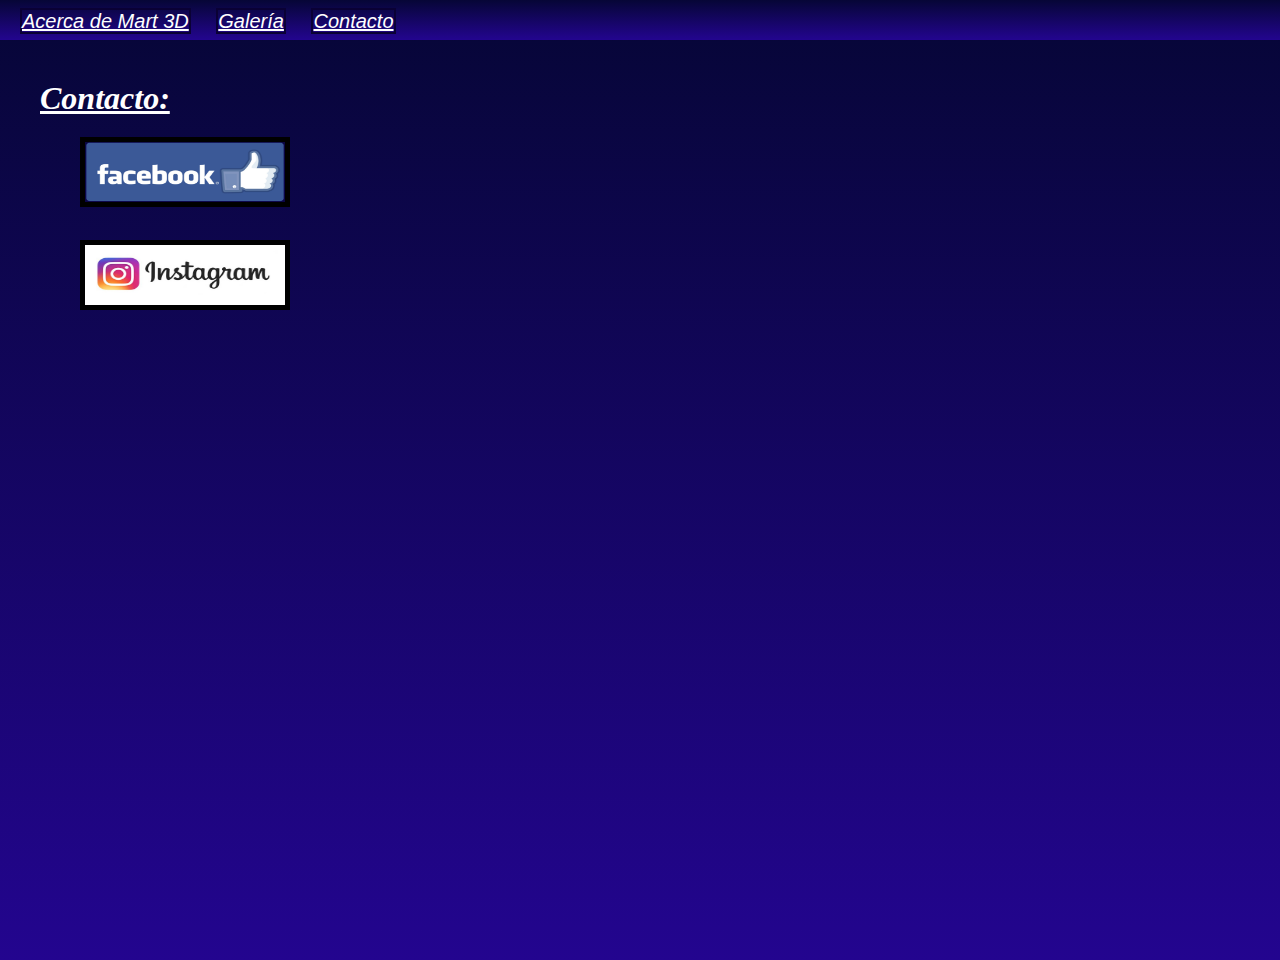
==== contacto.html @ b95e2aca "Update contacto.html" ====
<!DOCTYPE html>
<html lang="es">
<head>
    <meta charset="UTF-8">
    <meta name="description" content="Modelado e impresión 3D">
    <meta name="keywords" content="Modelado 3D, Impresión 3D, Modelos 3D">
    <meta name="author" content="Villamandos Gonzalo">
    <meta http-equiv="X-UA-Compatible" content="IE=edge">
    <meta name="viewport" content="width=device-width, initial-scale=0.6">
    <link rel="stylesheet" type="text/css" href="estilo.css">
    <link rel="shortcut icon" href="favicon.ico">
    <title>Contacto: Mart 3D</title>
    <style>

        * {
            margin: 0;
            padding; 0;
        }
       
       header {

            background-image: linear-gradient(rgb(6, 6, 54),rgb(35, 5, 143));
            font-size: 20px;
            font-style: italic;
            font-family: sans-serif;
            height: 30px;
            text-align: left;
            padding-top: 10px;
            padding-left: 20px;
            width: 100%;
            position:fixed;

    
        }

        header a {
            color:white;
            border: 2px solid rgb(10, 1, 53);
            margin-right: 20px;
            padding 10px;
       }

       header a:hover {
            color: rgb(23, 201, 255);
            border: 2px solid rgb(23, 201, 255);
        }

        main {
        background-image: linear-gradient(rgb(6, 6, 54),rgb(35, 5, 143));
        height: 100%;
        color: white;
        height: 100vh;
        padding-top: 60px;
        padding-left: 20px;
        }
        main h1 {
            text-decoration: underline;
            text-decoration: bold;
            margin: 20px;
        }
        main img {
            height: 300px;
            width: 300px;
            margin-left: 60px;
            border: 5px solid black;
        }
        .logo {
           margin: 20px;
           display:inline-table
            }
    </style>
</head>
<body>
    <header>
        <nav>
            <a href="index.html">Acerca de Mart 3D</a>
            <a href="galeria.html">Galería</a>
            <a href="contacto.html">Contacto</a>
        </nav>
    </header>
    <main>
        <h1><i>Contacto:</i></h1>
        <h2 class="contacto">
        <a href="https://www.facebook.com/Mart-3D-104970174961009" target="_blank">
            <img src="fblogo.png" alt="Facebook" style="width:200px;height:60px;">
        </a><br><br>
        <a href="https://www.instagram.com/mart_3d/" target="_blank">
            <img src="iglogo.png" alt="Instagram" style="width:200px;height:60px;">
        </a>
          
    </h2>
    </main>
</body>
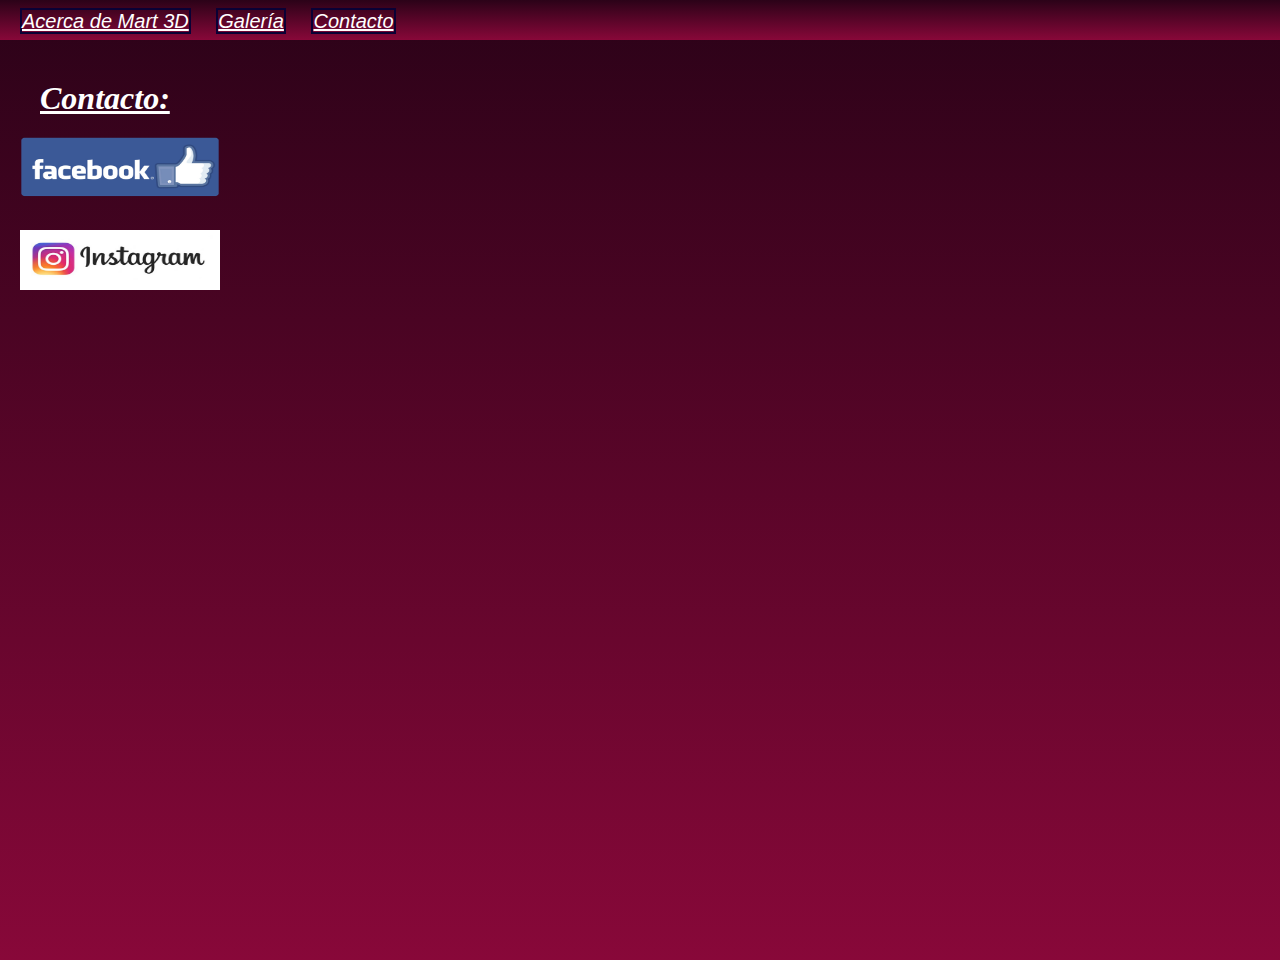
==== commit e86aa090: "Update contacto.html" ====
--- a/contacto.html
+++ b/contacto.html
@@ -6,7 +6,7 @@
     <meta name="keywords" content="Modelado 3D, Impresión 3D, Modelos 3D">
     <meta name="author" content="Villamandos Gonzalo">
     <meta http-equiv="X-UA-Compatible" content="IE=edge">
-    <meta name="viewport" content="width=device-width, initial-scale=0.6">
+    <meta name="viewport" content="width=device-width, initial-scale=0.7">
     <link rel="stylesheet" type="text/css" href="estilo.css">
     <link rel="shortcut icon" href="favicon.ico">
     <title>Contacto: Mart 3D</title>
@@ -19,7 +19,7 @@
        
        header {
 
-            background-image: linear-gradient(rgb(6, 6, 54),rgb(35, 5, 143));
+            background-image: linear-gradient(rgb(43, 2, 24),rgb(136, 8, 57));
             font-size: 20px;
             font-style: italic;
             font-family: sans-serif;
@@ -46,7 +46,7 @@
         }
 
         main {
-        background-image: linear-gradient(rgb(6, 6, 54),rgb(35, 5, 143));
+        background-image: linear-gradient(rgb(43, 2, 24),rgb(136, 8, 57));
         height: 100%;
         color: white;
         height: 100vh;
@@ -58,16 +58,6 @@
             text-decoration: bold;
             margin: 20px;
         }
-        main img {
-            height: 300px;
-            width: 300px;
-            margin-left: 60px;
-            border: 5px solid black;
-        }
-        .logo {
-           margin: 20px;
-           display:inline-table
-            }
     </style>
 </head>
 <body>
@@ -91,4 +81,3 @@
     </h2>
     </main>
 </body>
-
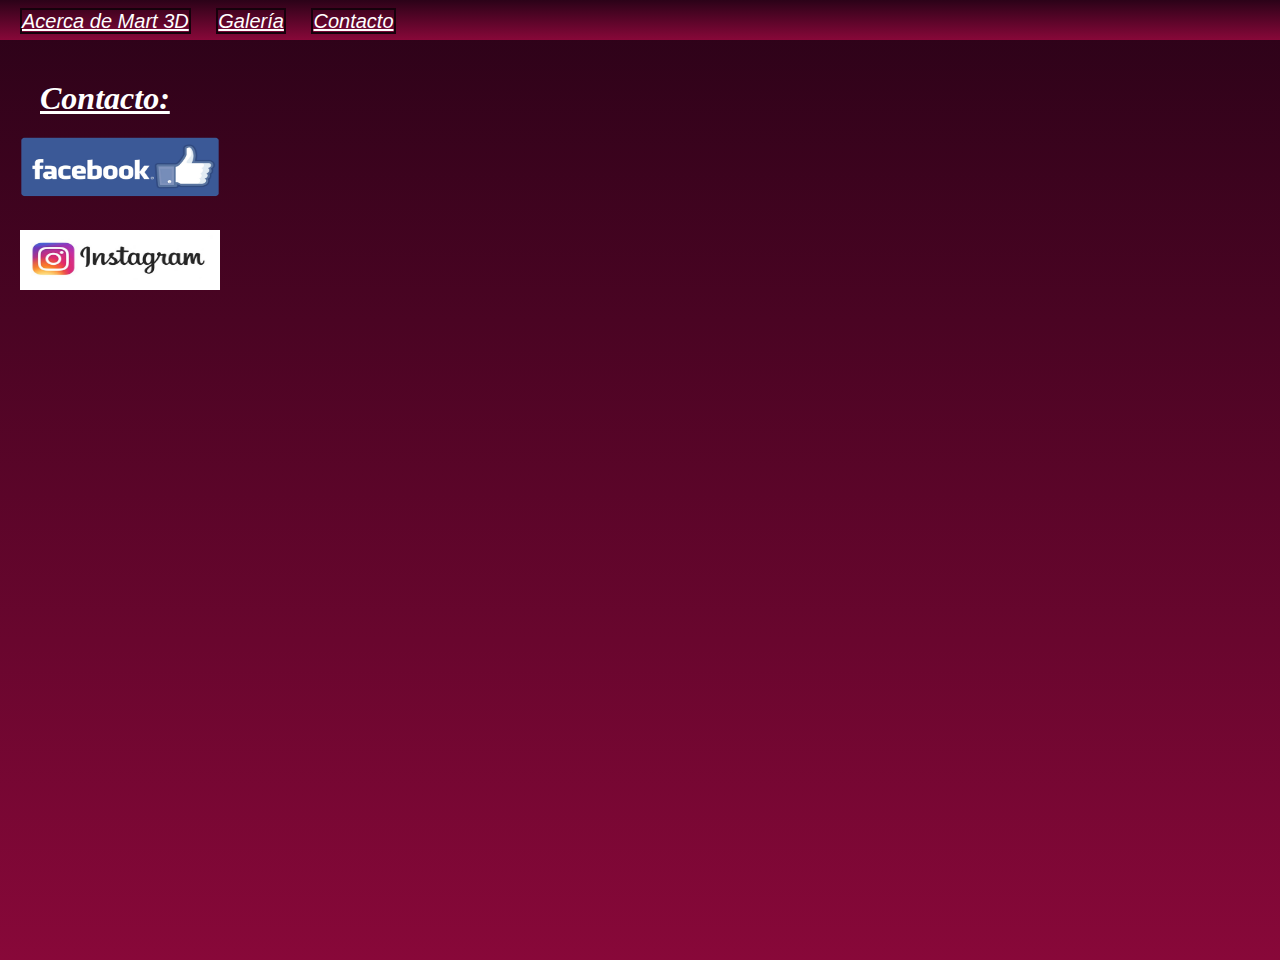
==== commit 7a99b69e: "Update contacto.html" ====
--- a/contacto.html
+++ b/contacto.html
@@ -35,7 +35,7 @@
 
         header a {
             color:white;
-            border: 2px solid rgb(10, 1, 53);
+            border: 2px solid rgb(22, 1, 12);
             margin-right: 20px;
             padding 10px;
        }
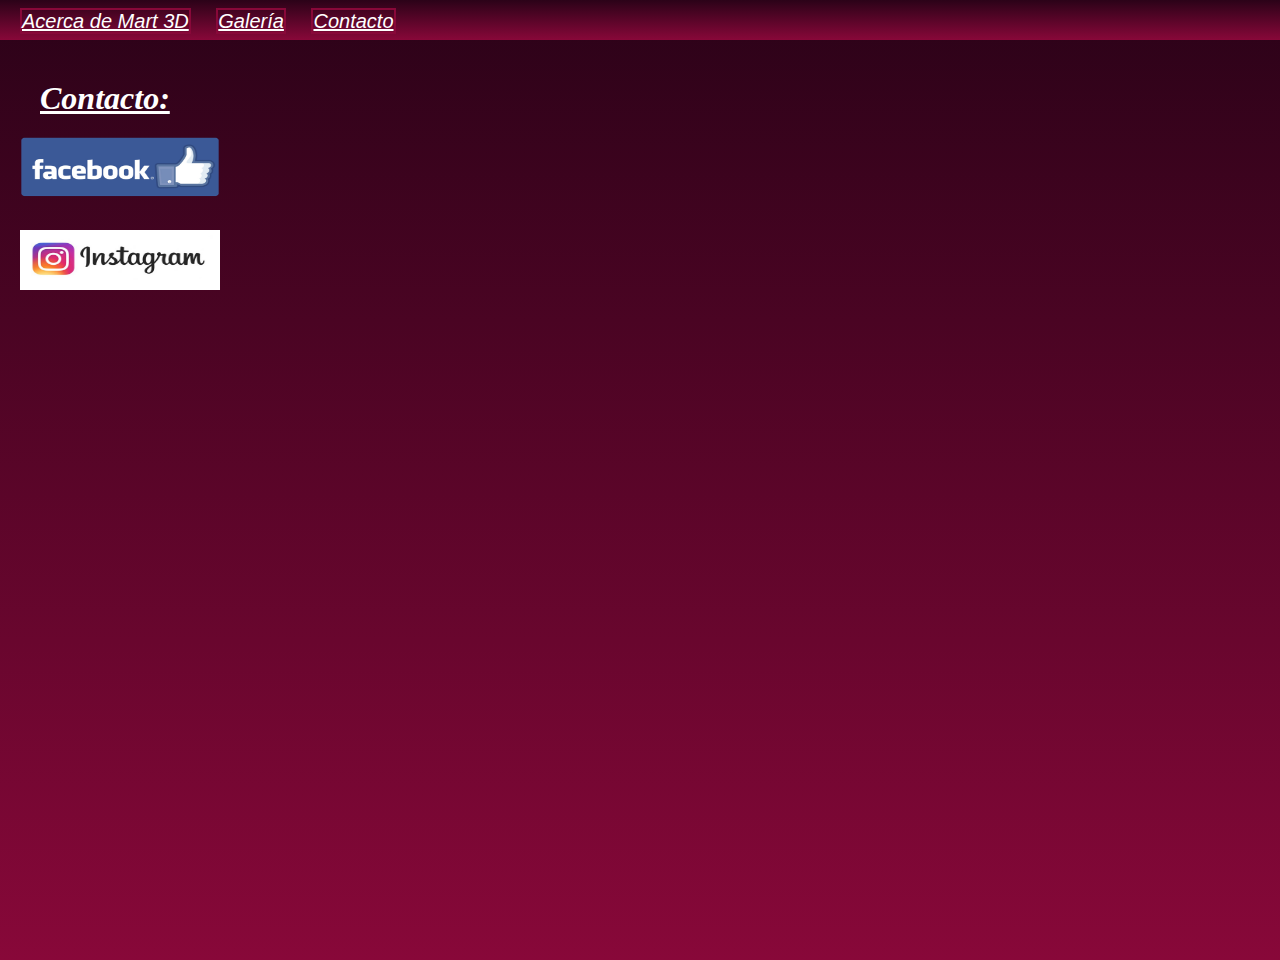
==== commit 138ea14f: "Update contacto.html" ====
--- a/contacto.html
+++ b/contacto.html
@@ -35,7 +35,7 @@
 
         header a {
             color:white;
-            border: 2px solid rgb(22, 1, 12);
+            border: 2px solid rgb(136, 8, 57);
             margin-right: 20px;
             padding 10px;
        }
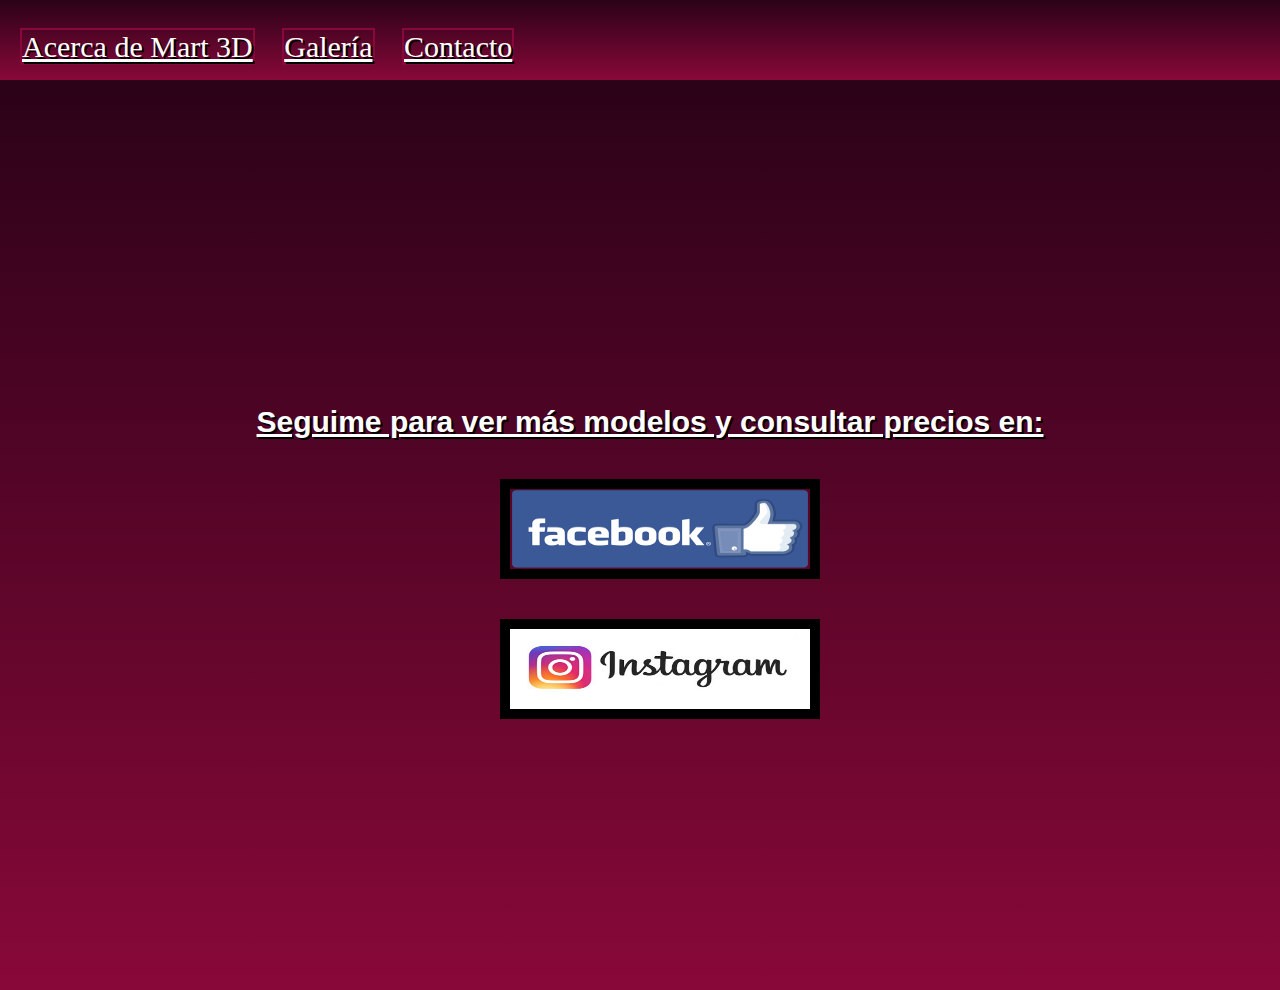
==== commit f3881499: "estilización" ====
--- a/contacto.html
+++ b/contacto.html
@@ -17,20 +17,17 @@
             padding; 0;
         }
        
-       header {
+        header {
 
             background-image: linear-gradient(rgb(43, 2, 24),rgb(136, 8, 57));
-            font-size: 20px;
-            font-style: italic;
-            font-family: sans-serif;
-            height: 30px;
-            text-align: left;
-            padding-top: 10px;
+            font-size: 30px;
+            font-family:Cambria, Cochin, Georgia, Times, 'Times New Roman', serif;
+            height: 50px;
+            text-align: left center;
+            padding-top: 30px;
             padding-left: 20px;
             width: 100%;
-            position:fixed;
-
-    
+            text-shadow: 2px 2px black;
         }
 
         header a {
@@ -50,13 +47,32 @@
         height: 100%;
         color: white;
         height: 100vh;
-        padding-top: 60px;
+        padding-top: 10px;
         padding-left: 20px;
+        align-content: center;
+        text-align: center;
         }
         main h1 {
             text-decoration: underline;
             text-decoration: bold;
             margin: 20px;
+            font-size: 30px;
+            text-shadow: 2px 2px black;
+            padding-top: 20px;
+            font-family:'Lucida Sans', 'Lucida Sans Regular', 'Lucida Grande', 'Lucida Sans Unicode', Geneva, Verdana, sans-serif;
+        }
+
+        main h2 {
+            padding-left: 20px;
+            padding-top: 30px;
+
+        }
+
+        .icono-link {
+            outline: solid 10px black;
+            width: 300px;
+            height: 80px;
+
         }
     </style>
 </head>
@@ -69,13 +85,13 @@
         </nav>
     </header>
     <main>
-        <h1><i>Contacto:</i></h1>
+        <h1>Seguime para ver más modelos y consultar precios en:</h1>
         <h2 class="contacto">
         <a href="https://www.facebook.com/Mart-3D-104970174961009" target="_blank">
-            <img src="fblogo.png" alt="Facebook" style="width:200px;height:60px;">
-        </a><br><br>
+            <img src="fblogo.png" alt="Facebook" class="icono-link">
+        </a><br><br><br>
         <a href="https://www.instagram.com/mart_3d/" target="_blank">
-            <img src="iglogo.png" alt="Instagram" style="width:200px;height:60px;">
+            <img src="iglogo.png" alt="Instagram" class="icono-link">
         </a>
           
     </h2>
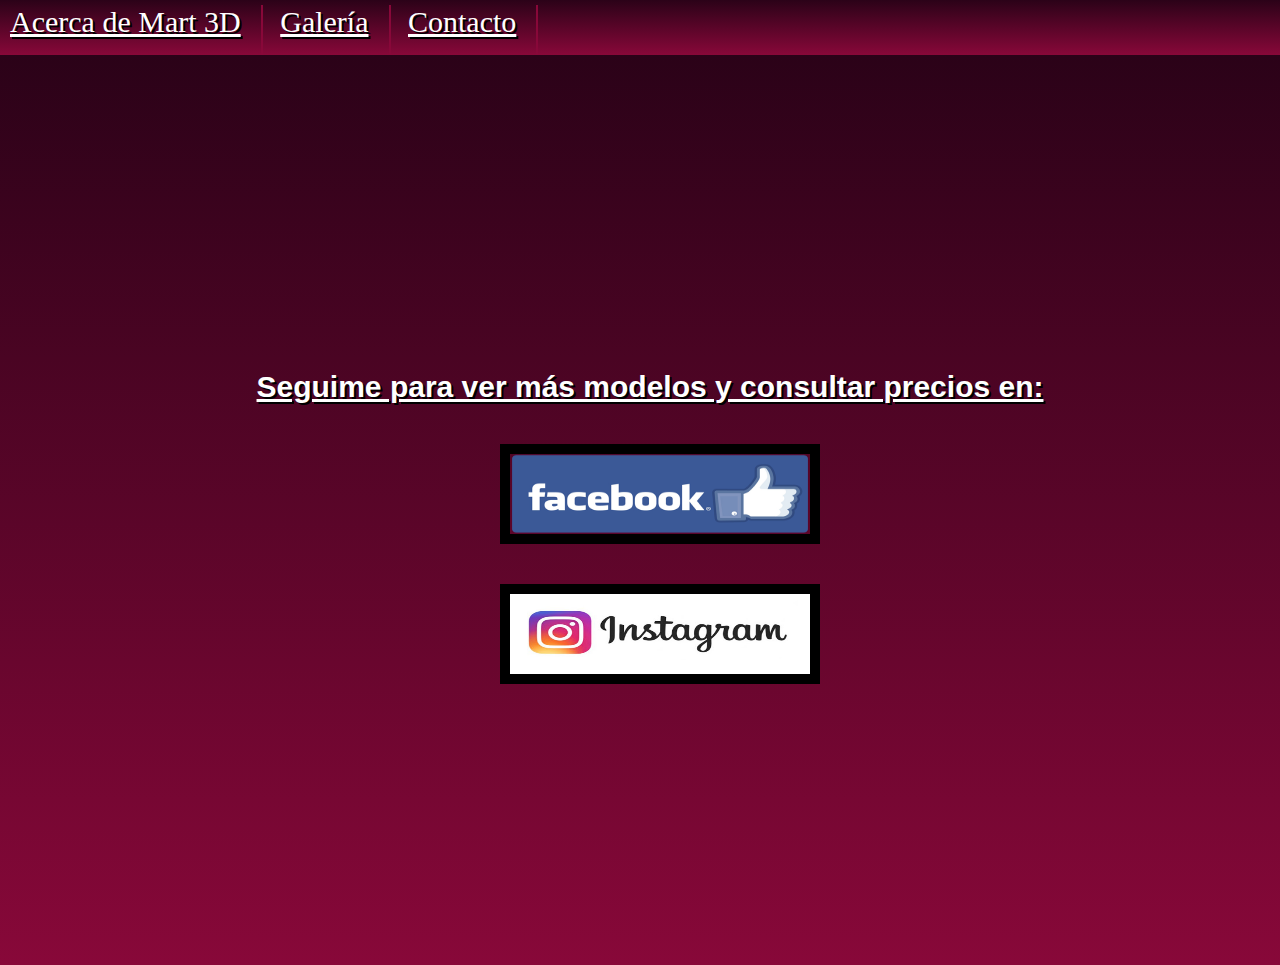
==== commit 186db495: "Update contacto.html" ====
--- a/contacto.html
+++ b/contacto.html
@@ -6,7 +6,7 @@
     <meta name="keywords" content="Modelado 3D, Impresión 3D, Modelos 3D">
     <meta name="author" content="Villamandos Gonzalo">
     <meta http-equiv="X-UA-Compatible" content="IE=edge">
-    <meta name="viewport" content="width=device-width, initial-scale=0.7">
+    <meta name="viewport" content="width=device-width, initial-scale=0.5">
     <link rel="stylesheet" type="text/css" href="estilo.css">
     <link rel="shortcut icon" href="favicon.ico">
     <title>Contacto: Mart 3D</title>
@@ -19,29 +19,37 @@
        
         header {
 
-            background-image: linear-gradient(rgb(43, 2, 24),rgb(136, 8, 57));
-            font-size: 30px;
-            font-family:Cambria, Cochin, Georgia, Times, 'Times New Roman', serif;
-            height: 50px;
-            text-align: left center;
-            padding-top: 30px;
-            padding-left: 20px;
-            width: 100%;
-            text-shadow: 2px 2px black;
-        }
+background-image: linear-gradient(rgb(43, 2, 24),rgb(136, 8, 57));
+font-size: 30px;
+font-family:Cambria, Cochin, Georgia, Times, 'Times New Roman', serif;
+height: 50px;
+text-align: left;
+width: 100%;
+text-shadow: 2px 2px black;
+padding-top: 5px;
 
-        header a {
-            color:white;
-            border: 2px solid rgb(136, 8, 57);
-            margin-right: 20px;
-            padding 10px;
-       }
 
-       header a:hover {
-            color: rgb(23, 201, 255);
-            border: 2px solid rgb(23, 201, 255);
-        }
+}
 
+header a {
+color:white;
+margin-right: 20px;
+}
+
+header div {
+height: 50px;
+display: inline-block;
+border-right: 2px solid rgb(136, 8, 57);
+padding-left: 10px;
+}
+
+header div:hover{
+background-image: linear-gradient(rgb(30, 2, 43),rgb(88, 61, 187));
+}
+
+header a:hover {
+color: cyan;
+}
         main {
         background-image: linear-gradient(rgb(43, 2, 24),rgb(136, 8, 57));
         height: 100%;
@@ -58,7 +66,6 @@
             margin: 20px;
             font-size: 30px;
             text-shadow: 2px 2px black;
-            padding-top: 20px;
             font-family:'Lucida Sans', 'Lucida Sans Regular', 'Lucida Grande', 'Lucida Sans Unicode', Geneva, Verdana, sans-serif;
         }
 
@@ -79,9 +86,9 @@
 <body>
     <header>
         <nav>
-            <a href="index.html">Acerca de Mart 3D</a>
-            <a href="galeria.html">Galería</a>
-            <a href="contacto.html">Contacto</a>
+            <div><a href="index.html">Acerca de Mart 3D</a></div>
+            <div><a href="galeria.html">Galería</a></div>
+            <div><a href="contacto.html">Contacto</a></div>
         </nav>
     </header>
     <main>
